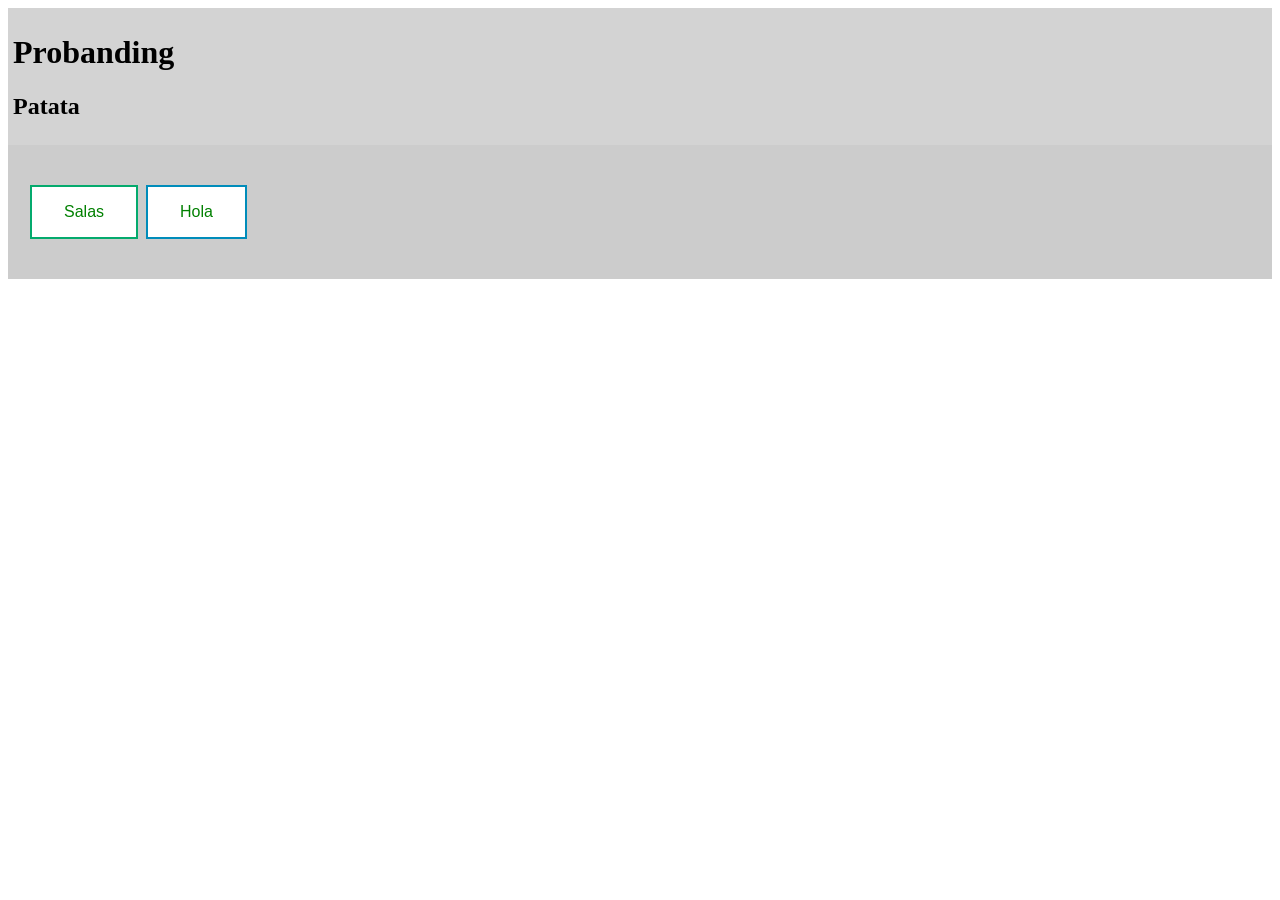
==== index.html @ 89d91be6 "Update button links in index.html" ====
<!doctype html>

<html lang="es-CL">
    <head>
        <meta charset="utf-8">

        <title>DAbsol4</title>
        <link rel="shortcut icon" src="img/disoluciones.jpg" type="image/x-icon">


        <!-- Load external CSS styles -->
        <link rel="stylesheet" href="styles.css">


    </head>
<style>

a:link {
  color: green;
  background-color: transparent;
  text-decoration: none;
}
a:visited {
  color: pink;
  background-color: transparent;
  text-decoration: none;
}
a:hover {
  color: red;
  background-color: transparent;
  text-decoration: underline;
}
a:active {
  color: yellow;
  background-color: transparent;
  text-decoration: underline;
}
.encabezado {
  margin: 0;
  padding: 5px;
  background-color: lightgray;
}
nav {
  -webkit-flex: 1;
  -ms-flex: 1;
  flex: 1;
  background: #ccc;
  padding: 20px;
}
nav ul {
  list-style-type: none;
  padding: 0;
}
.button {
  border: none;
  color: white;
  padding: 16px 32px;
  text-align: center;
  text-decoration: none;
  display: inline-block;
  font-size: 16px;
  margin: 4px 2px;
  transition-duration: 0.4s;
  cursor: pointer;
}

.button1 {
  background-color: white; 
  color: black; 
  border: 2px solid #04AA6D;
}

.button1:hover {
  background-color: #04AA6D;
  color: white;
}

.button2 {
  background-color: white; 
  color: black; 
  border: 2px solid #008CBA;
}

.button2:hover {
  background-color: #008CBA;
  color: white;
}

</style>


    <body>
        <header class = "encabezado">
          <h1>Probanding</h1>
            <h2>Patata</h2>
        </header>


        <section>
            <nav>
              <ul>
                <button class="button button1"><a href="https://www.youtube.com/watch?v=dQw4w9WgXcQ">Salas</a></button>
                <button class="button button2"><a href="libros.html">Hola</a></button>
              </ul> 
            </nav>
        </section>

   
    </body>
</html>
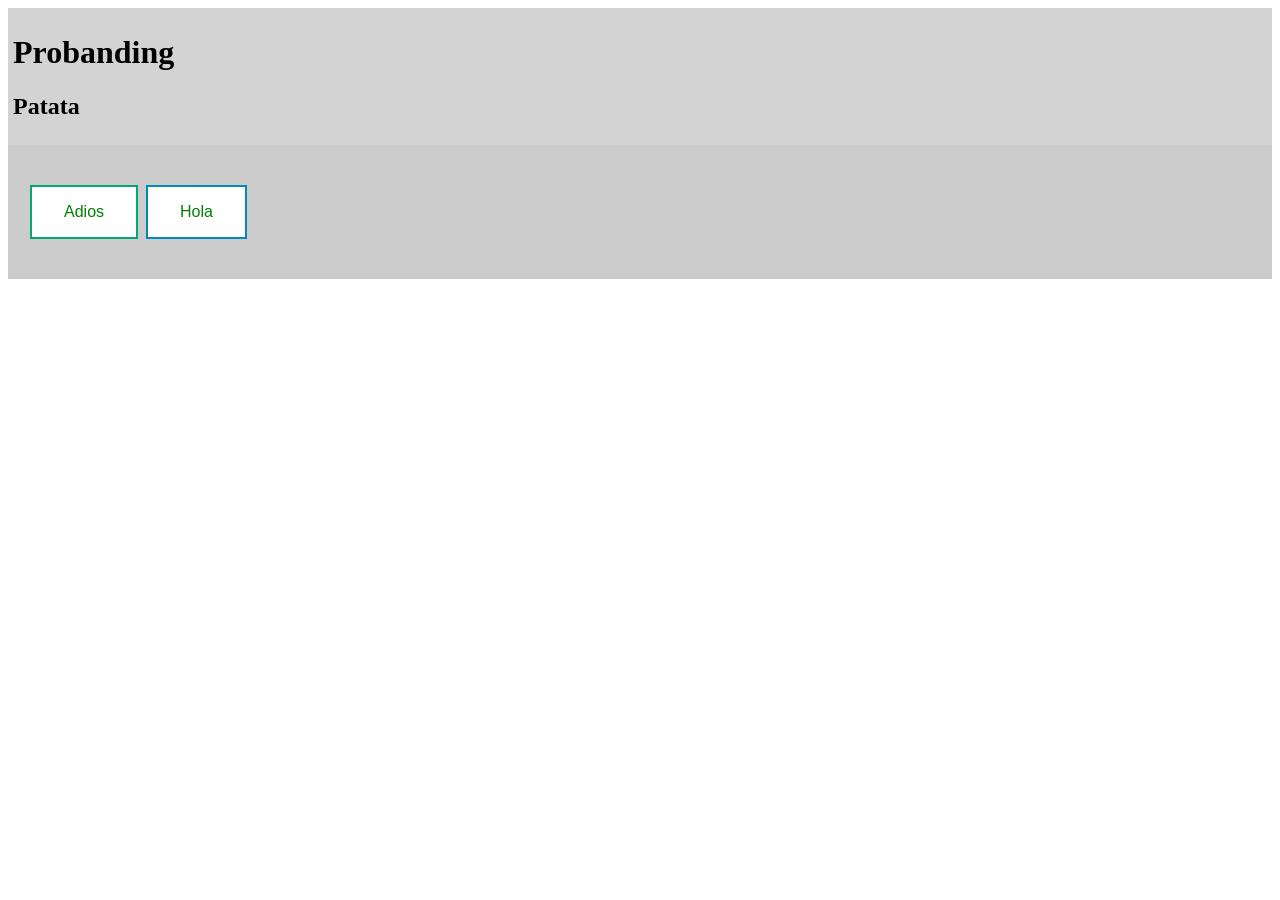
==== commit f0bd8736: "Change button text from 'Salas' to 'Adios'" ====
--- a/index.html
+++ b/index.html
@@ -99,7 +99,7 @@
         <section>
             <nav>
               <ul>
-                <button class="button button1"><a href="https://www.youtube.com/watch?v=dQw4w9WgXcQ">Salas</a></button>
+                <button class="button button1"><a href="https://www.youtube.com/watch?v=dQw4w9WgXcQ">Adios</a></button>
                 <button class="button button2"><a href="libros.html">Hola</a></button>
               </ul> 
             </nav>
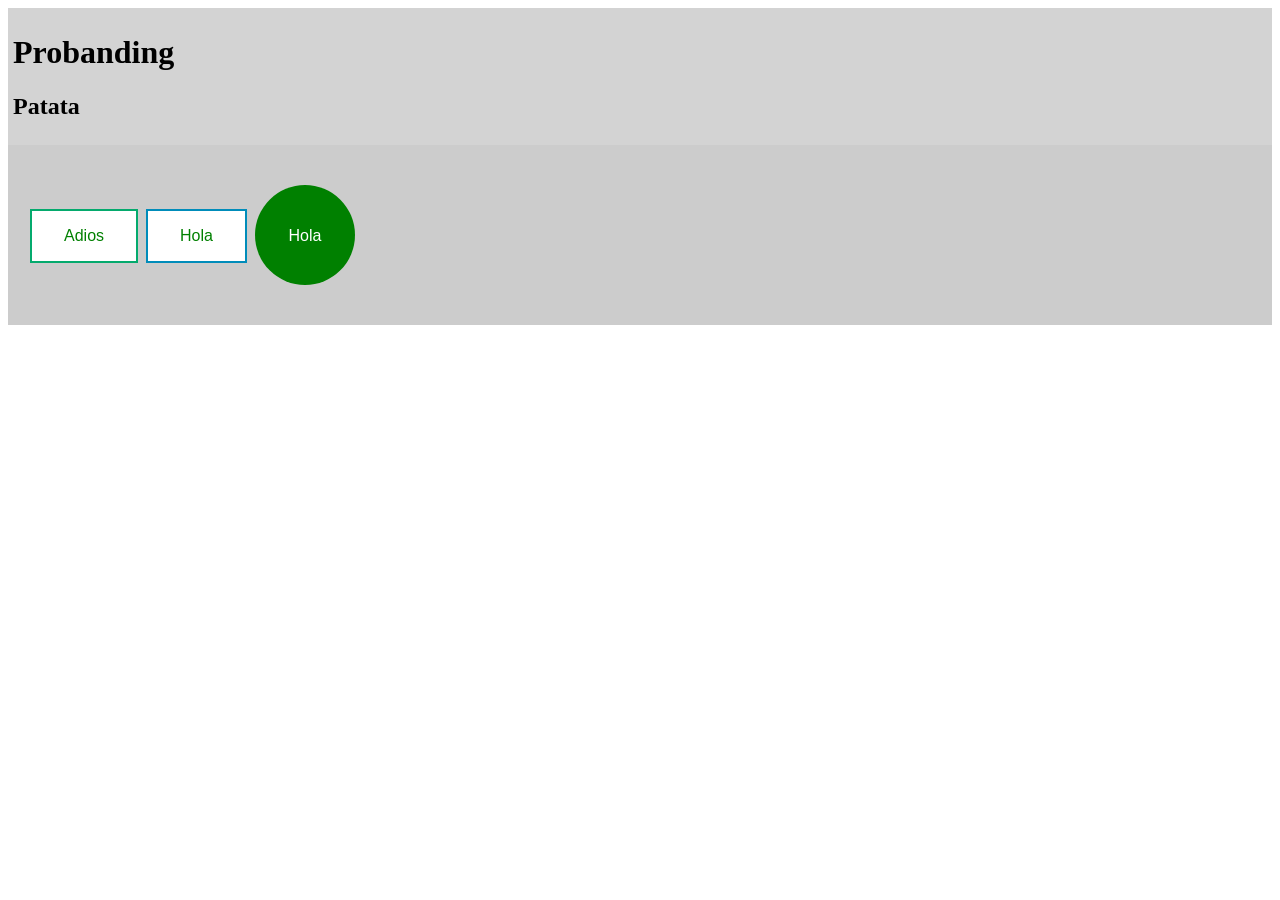
==== commit 2a8ebf0a: "agregar circular" ====
--- a/index.html
+++ b/index.html
@@ -86,6 +86,26 @@
   color: white;
 }
 
+.button-circular-green {
+  border-radius: 50%;
+  background-color: green;
+  color: white;
+  width: 100px;
+  height: 100px;
+  border: none;
+  font-size: 16px;
+  cursor: pointer;
+  display: inline-block;
+  text-align: center;
+  line-height: 100px;
+  margin: 4px 2px;
+  transition-duration: 0.4s;
+}
+
+.button-circular-green:hover {
+  background-color: darkgreen;
+}
+
 </style>
 
 
@@ -101,6 +121,7 @@
               <ul>
                 <button class="button button1"><a href="https://www.youtube.com/watch?v=dQw4w9WgXcQ">Adios</a></button>
                 <button class="button button2"><a href="libros.html">Hola</a></button>
+                <button class="button-circular-green">Hola</button>
               </ul> 
             </nav>
         </section>
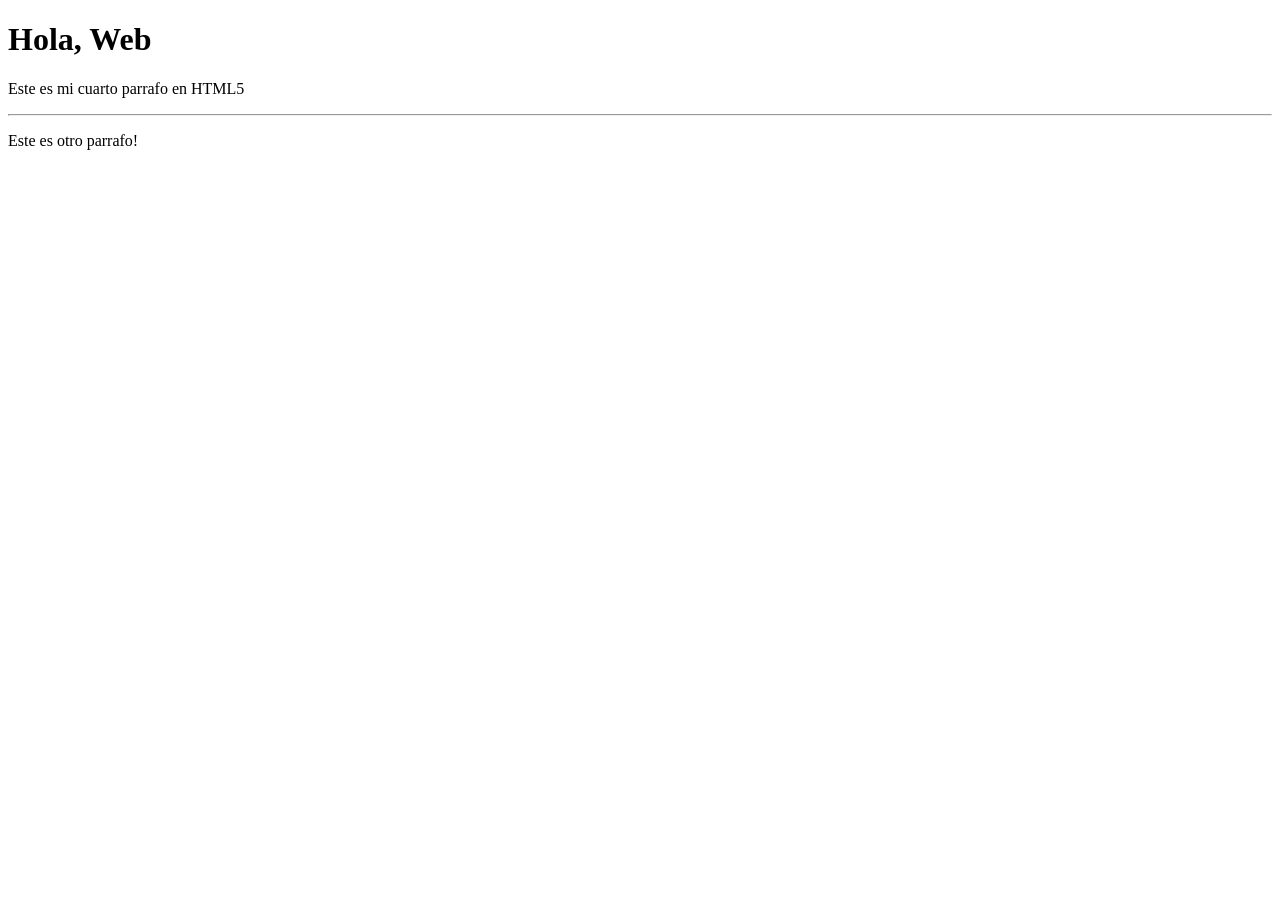
==== commit 82318886: "Cambio a avance de curso Updated HTML structure and removed unused styles." ====
--- a/index.html
+++ b/index.html
@@ -1,131 +1,16 @@
-<!doctype html>
-
-<html lang="es-CL">
+<!DOCTYPE html>
+<html lang="es">
     <head>
         <meta charset="utf-8">
+        <title>Mi segunda pagina</title>
+    </head>
 
-        <title>DAbsol4</title>
-        <link rel="shortcut icon" src="img/disoluciones.jpg" type="image/x-icon">
+    <body>
+        <h1> Hola, Web</h1>
+        <p>Este es mi cuarto parrafo en HTML5</p>
+        <hr>
+        <p>Este es otro parrafo!</p>
+    </body>
 
 
-        <!-- Load external CSS styles -->
-        <link rel="stylesheet" href="styles.css">
-
-
-    </head>
-<style>
-
-a:link {
-  color: green;
-  background-color: transparent;
-  text-decoration: none;
-}
-a:visited {
-  color: pink;
-  background-color: transparent;
-  text-decoration: none;
-}
-a:hover {
-  color: red;
-  background-color: transparent;
-  text-decoration: underline;
-}
-a:active {
-  color: yellow;
-  background-color: transparent;
-  text-decoration: underline;
-}
-.encabezado {
-  margin: 0;
-  padding: 5px;
-  background-color: lightgray;
-}
-nav {
-  -webkit-flex: 1;
-  -ms-flex: 1;
-  flex: 1;
-  background: #ccc;
-  padding: 20px;
-}
-nav ul {
-  list-style-type: none;
-  padding: 0;
-}
-.button {
-  border: none;
-  color: white;
-  padding: 16px 32px;
-  text-align: center;
-  text-decoration: none;
-  display: inline-block;
-  font-size: 16px;
-  margin: 4px 2px;
-  transition-duration: 0.4s;
-  cursor: pointer;
-}
-
-.button1 {
-  background-color: white; 
-  color: black; 
-  border: 2px solid #04AA6D;
-}
-
-.button1:hover {
-  background-color: #04AA6D;
-  color: white;
-}
-
-.button2 {
-  background-color: white; 
-  color: black; 
-  border: 2px solid #008CBA;
-}
-
-.button2:hover {
-  background-color: #008CBA;
-  color: white;
-}
-
-.button-circular-green {
-  border-radius: 50%;
-  background-color: green;
-  color: white;
-  width: 100px;
-  height: 100px;
-  border: none;
-  font-size: 16px;
-  cursor: pointer;
-  display: inline-block;
-  text-align: center;
-  line-height: 100px;
-  margin: 4px 2px;
-  transition-duration: 0.4s;
-}
-
-.button-circular-green:hover {
-  background-color: darkgreen;
-}
-
-</style>
-
-
-    <body>
-        <header class = "encabezado">
-          <h1>Probanding</h1>
-            <h2>Patata</h2>
-        </header>
-
-
-        <section>
-            <nav>
-              <ul>
-                <button class="button button1"><a href="https://www.youtube.com/watch?v=dQw4w9WgXcQ">Adios</a></button>
-                <button class="button button2"><a href="libros.html">Hola</a></button>
-                <button class="button-circular-green">Hola</button>
-              </ul> 
-            </nav>
-        </section>
-
-   
-    </body>
 </html>
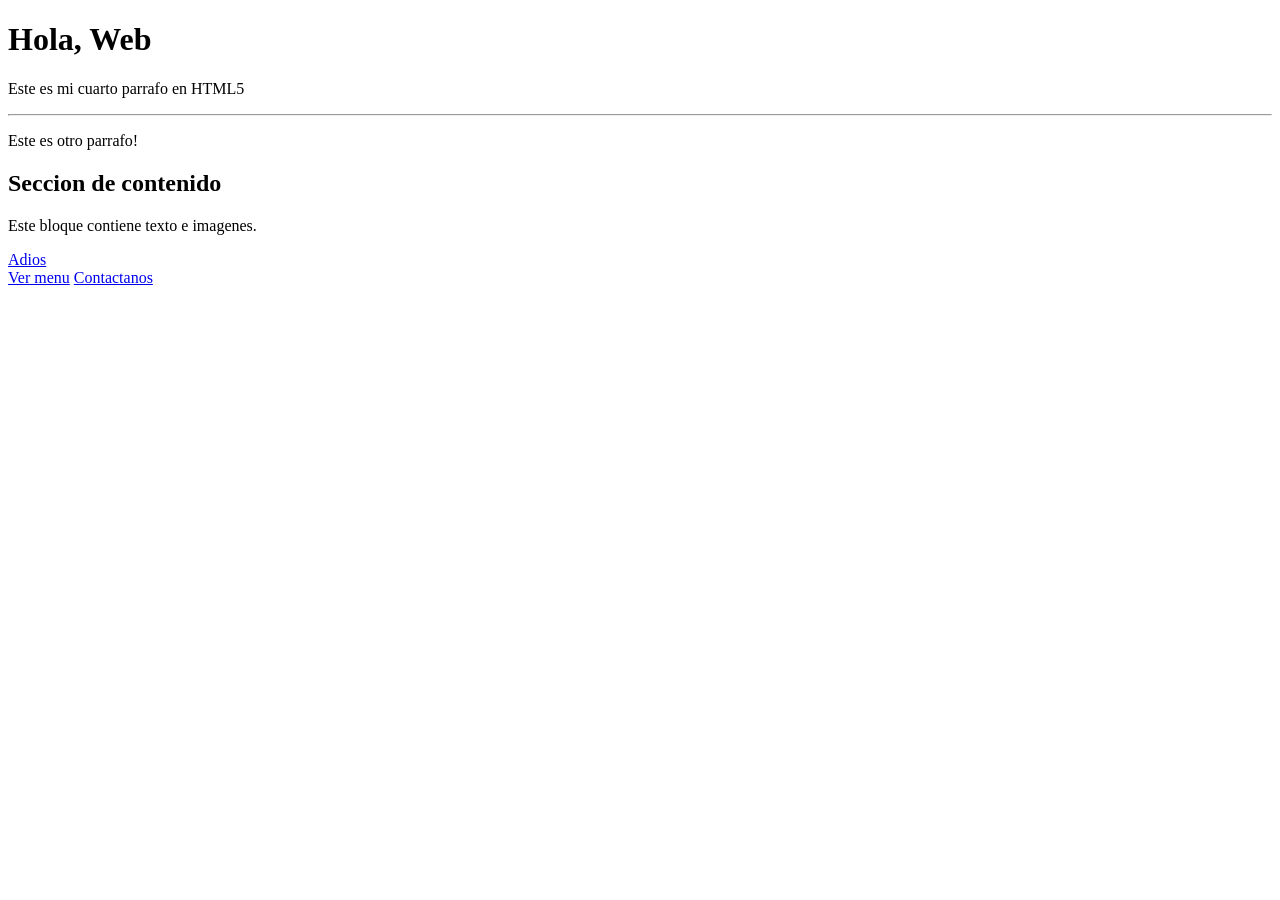
==== commit 8ac60657: "Add content section and navigation links in HTML" ====
--- a/index.html
+++ b/index.html
@@ -10,6 +10,18 @@
         <p>Este es mi cuarto parrafo en HTML5</p>
         <hr>
         <p>Este es otro parrafo!</p>
+
+        <div>
+            <h2>Seccion de contenido</h2>
+            <p>Este bloque contiene texto e imagenes.</p>
+            <a href="https://www.youtube.com/watch?v=dQw4w9WgXcQ">Adios
+        </div>
+
+        <nav>
+            <a href="menu.html">Ver menu</a>
+            <a href="contacto.html">Contactanos</a>
+        </nav>
+
     </body>
 
 
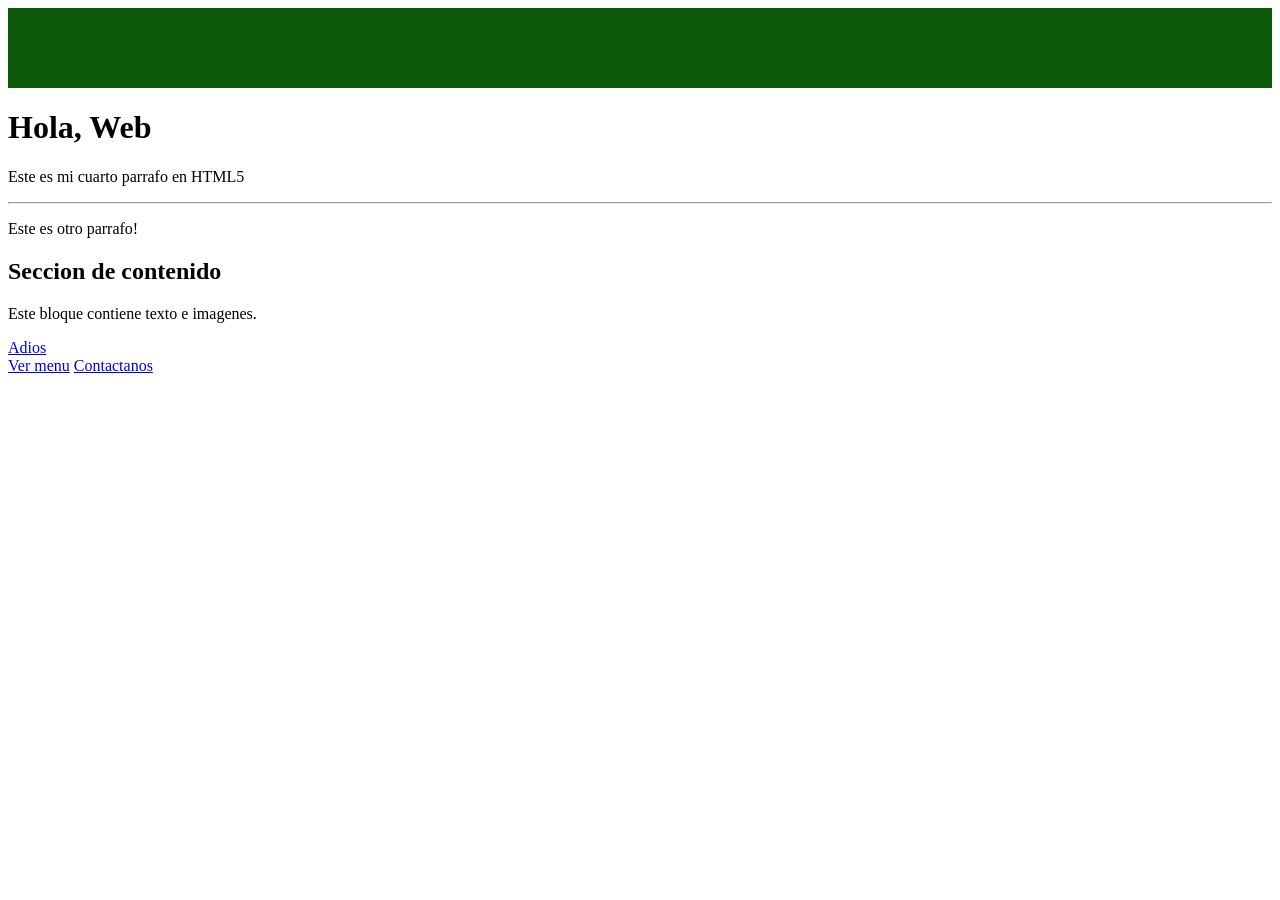
==== commit 20d5caf5: "Add stylesheet link to index.html" ====
--- a/index.html
+++ b/index.html
@@ -3,9 +3,11 @@
     <head>
         <meta charset="utf-8">
         <title>Mi segunda pagina</title>
+        <link rel="stylesheet" href="css/global.css">
     </head>
 
     <body>
+        <div class="espacio-superior"></div>
         <h1> Hola, Web</h1>
         <p>Este es mi cuarto parrafo en HTML5</p>
         <hr>
--- a/css/global.css
+++ b/css/global.css
@@ -0,0 +1,12 @@
+.destacado {
+  color: rgb(20, 220, 37);
+  font-style: italic;
+}
+ .espacio-superior {
+   background-color: #0B5908; 
+   height: 80px;              
+   width: 100%;
+}
+.body {
+  margin: 0;
+}
